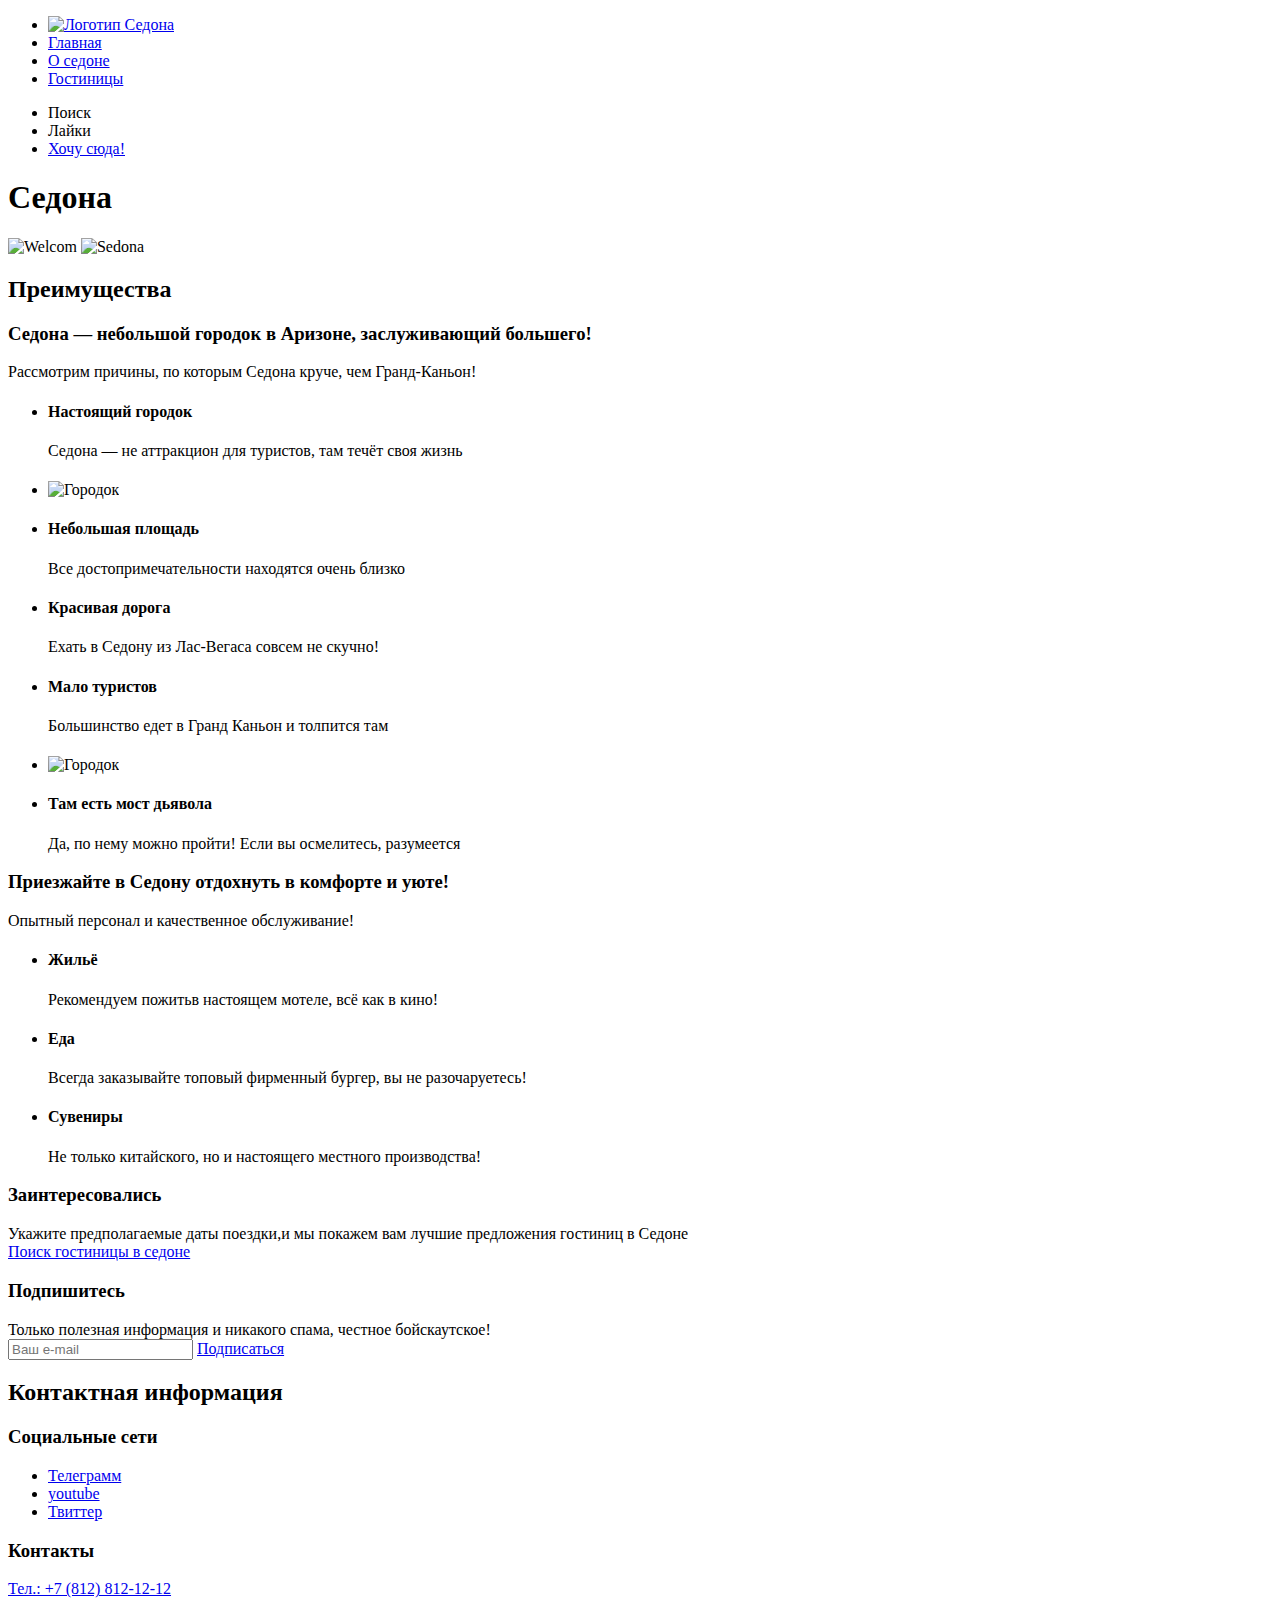
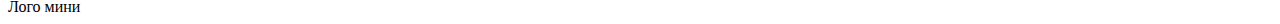
==== 2/index.html @ 29a7a877 ":heavy_check_mark: Сборка #2" ====
<!DOCTYPE html>
<html lang="ru">
  <head>
    <meta charset="utf-8" />
    <title>HTML Academy: Седона</title>
    <base href="https://htmlacademy-htmlcss.github.io/2140879-sedona-36/2/">
</head>
  <body>
    <!-- Навигация -->
    <header class="page-header">
      <nav class="navigation">
        <ul class="navigation-list">
          <li class="navigation-item visually-hidden">
            <a class="navigation-link" href="https://htmlacademy.ru/"
              ><img src="#" alt="Логотип Седона"
            /></a>
          </li>
          <li class="navigation-item">
            <a class="navigation-link" href="https://htmlacademy.ru/"
              >Главная</a
            >
          </li>
          <li class="navigation-item">
            <a class="navigation-list" href="#">О седоне</a>
          </li>
          <li class="navigation-item">
            <a class="navigation-list" href="#">Гостиницы</a>
          </li>
        </ul>
        <ul class="navigation-list navigation-user">
          <li class="navigation-item">
            <a class="navigation-link" href="#"></a>
            <span class="visually-hidden">Поиск</span>
          </li>
          <li class="navigation-item visually-hidden">
            <a class="navigation-link" href="#"></a>
            <span class="visually-hidden">Лайки</span>
          </li>
          <li class="navigation-item button">
            <a class="navigation-link" href="#">Хочу сюда!</a>
          </li>
        </ul>
      </nav>
    </header>
    <main class="main-index">
      <!-- Логотип-->
      <h1 class="visually-hidden">Седона</h1>
      <img class="logo" src="" alt="Welcom" />
      <img class="logo" src="" alt="Sedona" />
      <!-- Заголовок1 -->
      <h2 class="visually-hidden">Преимущества</h2>
      <h3 class="about">
        Седона — небольшой городок в Аризоне, заслуживающий большего!
      </h3>
      <span class="reasons"
        >Рассмотрим причины, по которым Седона круче, чем Гранд-Каньон!</span
      >
      <!-- Преимущества -->

      <ul class="advantages-list">
        <li class="advantages-item">
          <h4 class="advantages-title">Настоящий городок</h4>
          <p class="advantages-description">
            Седона — не аттракцион для туристов, там течёт своя жизнь
          </p>
        </li>
        <li class="advantages-item">
          <h4 class="advantages-title visually-hidden"></h4>
          <img class="picture-1" src="" alt="Городок" />
        </li>
        <li class="advantages-item">
          <h4 class="advantages-title">Небольшая площадь</h4>
          <p class="advantages-description">
            Все достопримечательности находятся очень близко
          </p>
        </li>
        <li class="advantages-item">
          <h4 class="advantages-title">Красивая дорога</h4>
          <p class="advantages-description">
            Ехать в Седону из Лас-Вегаса совсем не скучно!
          </p>
        </li>
        <li class="advantages-item">
          <h4 class="advantages-title">Мало туристов</h4>
          <p class="advantages-description">
            Большинство едет в Гранд Каньон и толпится там
          </p>
        </li>
        <li class="advantages-item">
          <h4 class="advantages-title visually-hidden"></h4>
          <img class="picture-2" src="" alt="Городок" />
        </li>
        <li class="advantages-item">
          <h4 class="advantages-title">Там есть мост дьявола</h4>
          <p class="advantages-description">
            Да, по нему можно пройти! Если вы осмелитесь, разумеется
          </p>
        </li>
      </ul>
      <!-- Заголовок2 -->
      <h3 class="about">Приезжайте в Седону отдохнуть в комфорте и уюте!</h3>
      <span class="reasons">Опытный персонал и качественное обслуживание!</span>
      <!-- Преимущества -->
      <ul class="advantages-list">
        <li class="advantages-item">
          <h4 class="advantages-title">Жильё</h4>
          <p class="advantages-description">
            Рекомендуем пожитьв настоящем мотеле, всё как в кино!
          </p>
        </li>
        <li class="advantages-item">
          <h4 class="advantages-title">Еда</h4>
          <p class="advantages-description">
            Всегда заказывайте топовый фирменный бургер, вы не разочаруетесь!
          </p>
        </li>
        <li class="advantages-item">
          <h4 class="advantages-title">Сувениры</h4>
          <p class="advantages-description">
            Не только китайского, но и настоящего местного производства!
          </p>
        </li>
      </ul>
      <!-- Заголовок3 -->
      <h3 class="about">Заинтересовались</h3>
      <span class="reasons"
        >Укажите предполагаемые даты поездки,и мы покажем вам лучшие предложения
        гостиниц в Седоне</span
      >
      <div class="button">
        <a href="#">Поиск гостиницы в седоне</a>
      </div>
      <!-- Заголовок4 -->
      <h3 class="about">Подпишитесь</h3>
      <span class="reasons"
        >Только полезная информация и никакого спама, честное
        бойскаутское!</span
      >
      <div>
        <form action="">
          <input
            type="email"
            name="email"
            class="formStyle"
            placeholder="Ваш e-mail"
            required
          />
          <a href="#" class="formButton">Подписаться</a>
        </form>
      </div>
    </main>
    <!-- Футер -->
    <footer class="page-footer">
      <div class="footer-container">
        <h2 class="visually-hidden">Контактная информация</h2>
        <section class="footer-social">
          <h3 class="visually-hidden">Социальные сети</h3>
          <ul class="footer-social-list">
            <li class="footer-social-item">
              <a class="button" href="https://t.me/htmlacademy">
                <span class="visually-hidden">Телеграмм</span>
              </a>
            </li>
            <li class="footer-social-item">
              <a
                class="button"
                href="https://www.youtube.com/user/htmlacademyru"
              >
                <span class="visually-hidden">youtube</span>
              </a>
            </li>
            <li class="footer-social-item">
              <a class="button" href="https://twitter.com/htmlacademy_ru">
                <span class="visually-hidden">Твиттер</span>
              </a>
            </li>
          </ul>
        </section>
        <section class="footer-contacts">
          <h3 class="visually-hidden">Контакты</h3>
          <a class="contacts-phone" href="tel:+78128121212"
            >Тел.: +7 (812) 812-12-12</a
          >
          <div class="visually-hidden">
            Лого мини<a
              class="html-academy-image-link"
              href="https://htmlacademy.ru/"
            >
            </a>
          </div>
        </section>
      </div>
    </footer>
  </body>
</html>
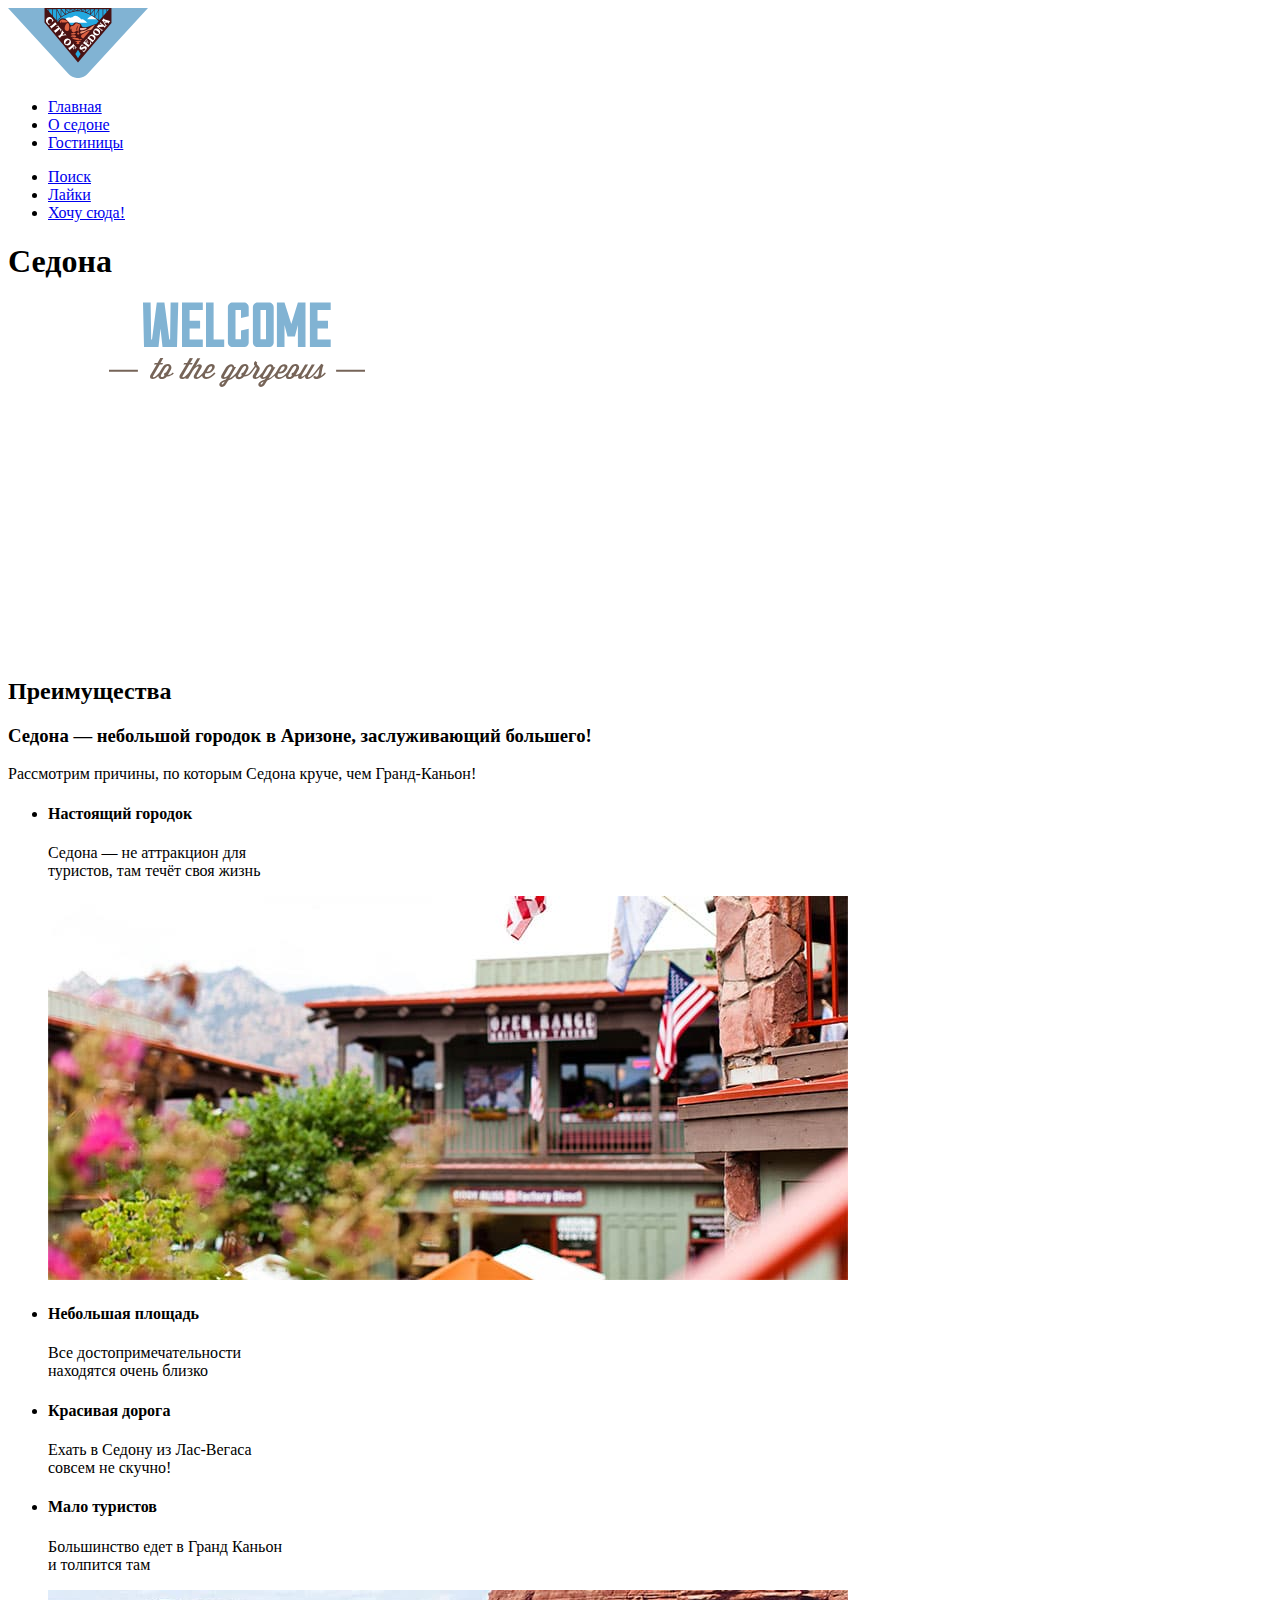
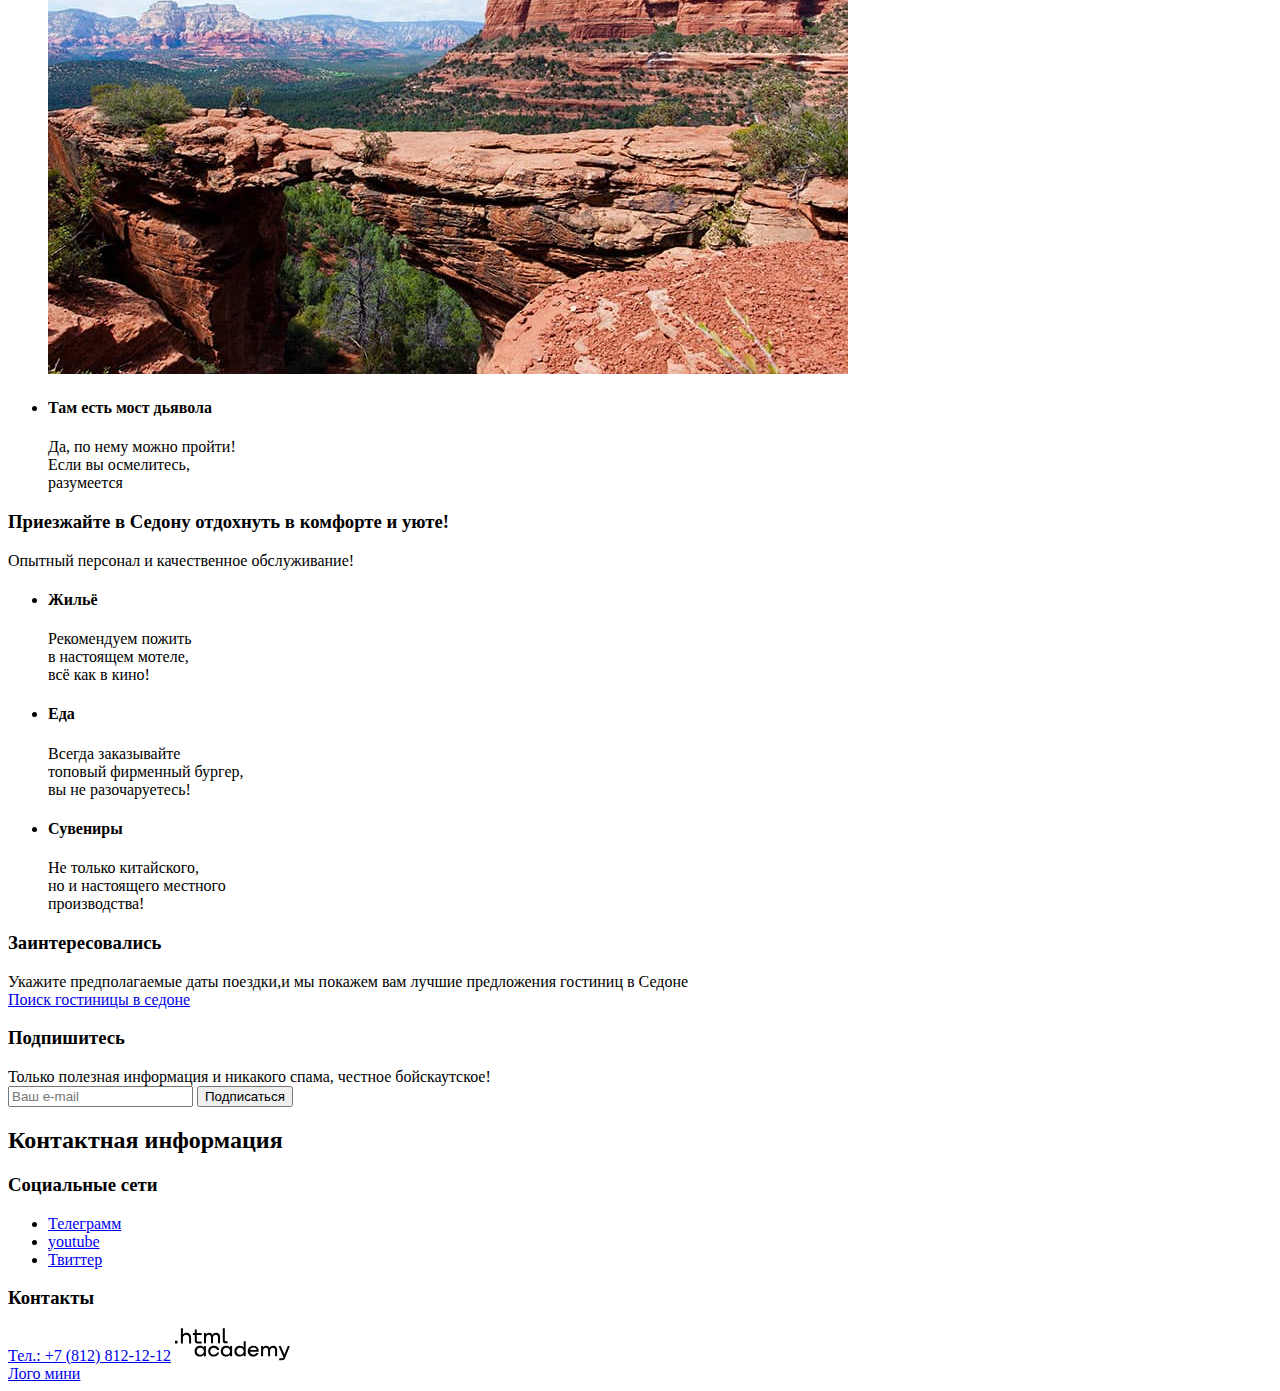
==== commit 14255739: ":heavy_check_mark: Сборка #2" ====
--- a/2/index.html
+++ b/2/index.html
@@ -8,13 +8,17 @@
   <body>
     <!-- Навигация -->
     <header class="page-header">
+      <div>
+        <a class="logo" href="https://htmlacademy.ru/"
+          ><img
+            src="/images/hero/logo.svg"
+            weight="138px"
+            hight="54px"
+            alt="Логотип Седона"
+        /></a>
+      </div>
       <nav class="navigation">
         <ul class="navigation-list">
-          <li class="navigation-item visually-hidden">
-            <a class="navigation-link" href="https://htmlacademy.ru/"
-              ><img src="#" alt="Логотип Седона"
-            /></a>
-          </li>
           <li class="navigation-item">
             <a class="navigation-link" href="https://htmlacademy.ru/"
               >Главная</a
@@ -29,12 +33,14 @@
         </ul>
         <ul class="navigation-list navigation-user">
           <li class="navigation-item">
-            <a class="navigation-link" href="#"></a>
-            <span class="visually-hidden">Поиск</span>
-          </li>
-          <li class="navigation-item visually-hidden">
-            <a class="navigation-link" href="#"></a>
-            <span class="visually-hidden">Лайки</span>
+            <a class="navigation-link" href="#"
+              ><span class="visually-hidden">Поиск</span></a
+            >
+          </li>
+          <li class="navigation-item">
+            <a class="navigation-link" href="#">
+              <span class="visually-hidden">Лайки</span>
+            </a>
           </li>
           <li class="navigation-item button">
             <a class="navigation-link" href="#">Хочу сюда!</a>
@@ -45,11 +51,16 @@
     <main class="main-index">
       <!-- Логотип-->
       <h1 class="visually-hidden">Седона</h1>
-      <img class="logo" src="" alt="Welcom" />
-      <img class="logo" src="" alt="Sedona" />
+      <img
+        class="logo"
+        src="/images/hero/welcome.svg"
+        weight="458px"
+        hight="352px"
+        alt="Welcom to the gorgeous Sedona"
+      />
       <!-- Заголовок1 -->
       <h2 class="visually-hidden">Преимущества</h2>
-      <h3 class="about">
+      <h3 class="title">
         Седона — небольшой городок в Аризоне, заслуживающий большего!
       </h3>
       <span class="reasons"
@@ -61,68 +72,84 @@
         <li class="advantages-item">
           <h4 class="advantages-title">Настоящий городок</h4>
           <p class="advantages-description">
-            Седона — не аттракцион для туристов, там течёт своя жизнь
-          </p>
-        </li>
-        <li class="advantages-item">
-          <h4 class="advantages-title visually-hidden"></h4>
-          <img class="picture-1" src="" alt="Городок" />
+            Седона — не аттракцион для<br />
+            туристов, там течёт своя жизнь
+          </p>
+          <img
+            class="picture-1"
+            src="/images/advantages/photo-1.jpg"
+            weight="800px"
+            hight="384px"
+            alt="Городок"
+          />
         </li>
         <li class="advantages-item">
           <h4 class="advantages-title">Небольшая площадь</h4>
           <p class="advantages-description">
-            Все достопримечательности находятся очень близко
+            Все достопримечательности<br />
+            находятся очень близко
           </p>
         </li>
         <li class="advantages-item">
           <h4 class="advantages-title">Красивая дорога</h4>
           <p class="advantages-description">
-            Ехать в Седону из Лас-Вегаса совсем не скучно!
+            Ехать в Седону из Лас-Вегаса<br />
+            совсем не скучно!
           </p>
         </li>
         <li class="advantages-item">
           <h4 class="advantages-title">Мало туристов</h4>
           <p class="advantages-description">
-            Большинство едет в Гранд Каньон и толпится там
-          </p>
-        </li>
-        <li class="advantages-item">
-          <h4 class="advantages-title visually-hidden"></h4>
-          <img class="picture-2" src="" alt="Городок" />
+            Большинство едет в Гранд Каньон<br />
+            и толпится там
+          </p>
+          <img
+            class="picture-2"
+            src="/images/advantages/photo-2.jpg"
+            weight="800px"
+            hight="385px"
+            alt="Мость дьявола"
+          />
         </li>
         <li class="advantages-item">
           <h4 class="advantages-title">Там есть мост дьявола</h4>
           <p class="advantages-description">
-            Да, по нему можно пройти! Если вы осмелитесь, разумеется
+            Да, по нему можно пройти!<br />
+            Если вы осмелитесь,<br />
+            разумеется
           </p>
         </li>
       </ul>
       <!-- Заголовок2 -->
-      <h3 class="about">Приезжайте в Седону отдохнуть в комфорте и уюте!</h3>
+      <h3 class="title">Приезжайте в Седону отдохнуть в комфорте и уюте!</h3>
       <span class="reasons">Опытный персонал и качественное обслуживание!</span>
       <!-- Преимущества -->
       <ul class="advantages-list">
         <li class="advantages-item">
           <h4 class="advantages-title">Жильё</h4>
           <p class="advantages-description">
-            Рекомендуем пожитьв настоящем мотеле, всё как в кино!
+            Рекомендуем пожить<br />
+            в настоящем мотеле,<br />
+            всё как в кино!
           </p>
         </li>
         <li class="advantages-item">
           <h4 class="advantages-title">Еда</h4>
           <p class="advantages-description">
-            Всегда заказывайте топовый фирменный бургер, вы не разочаруетесь!
+            Всегда заказывайте <br />топовый фирменный бургер,<br />
+            вы не разочаруетесь!
           </p>
         </li>
         <li class="advantages-item">
           <h4 class="advantages-title">Сувениры</h4>
           <p class="advantages-description">
-            Не только китайского, но и настоящего местного производства!
+            Не только китайского,<br />
+            но и настоящего местного <br />производства!
           </p>
         </li>
       </ul>
       <!-- Заголовок3 -->
-      <h3 class="about">Заинтересовались</h3>
+      <h3 class="title">Заинтересовались</h3>
       <span class="reasons"
         >Укажите предполагаемые даты поездки,и мы покажем вам лучшие предложения
         гостиниц в Седоне</span
@@ -131,21 +158,23 @@
         <a href="#">Поиск гостиницы в седоне</a>
       </div>
       <!-- Заголовок4 -->
-      <h3 class="about">Подпишитесь</h3>
+      <h3 class="title">Подпишитесь</h3>
       <span class="reasons"
         >Только полезная информация и никакого спама, честное
         бойскаутское!</span
       >
       <div>
-        <form action="">
+        <form action="https://echo.htmlacademy.ru">
           <input
             type="email"
             name="email"
-            class="formStyle"
+            class="form-style"
             placeholder="Ваш e-mail"
             required
           />
-          <a href="#" class="formButton">Подписаться</a>
+          <button class="button newsletter-button" type="submit">
+            <span class="visually-hidden">Подписаться</span>
+          </button>
         </form>
       </div>
     </main>
@@ -157,20 +186,20 @@
           <h3 class="visually-hidden">Социальные сети</h3>
           <ul class="footer-social-list">
             <li class="footer-social-item">
-              <a class="button" href="https://t.me/htmlacademy">
+              <a class="socials" href="https://t.me/htmlacademy">
                 <span class="visually-hidden">Телеграмм</span>
               </a>
             </li>
             <li class="footer-social-item">
               <a
-                class="button"
+                class="socials"
                 href="https://www.youtube.com/user/htmlacademyru"
               >
                 <span class="visually-hidden">youtube</span>
               </a>
             </li>
             <li class="footer-social-item">
-              <a class="button" href="https://twitter.com/htmlacademy_ru">
+              <a class="socials" href="https://twitter.com/htmlacademy_ru">
                 <span class="visually-hidden">Твиттер</span>
               </a>
             </li>
@@ -181,13 +210,15 @@
           <a class="contacts-phone" href="tel:+78128121212"
             >Тел.: +7 (812) 812-12-12</a
           >
-          <div class="visually-hidden">
-            Лого мини<a
-              class="html-academy-image-link"
-              href="https://htmlacademy.ru/"
-            >
-            </a>
-          </div>
+          <a class="html-academy-image-link" href="https://htmlacademy.ru/">
+            <img
+              src="/images/footer/Logo-down.svg"
+              width="115px"
+              height="33px"
+              alt="Логотип внизу страницы"
+            />
+            <div class="visually-hidden">Лого мини</div></a
+          >
         </section>
       </div>
     </footer>
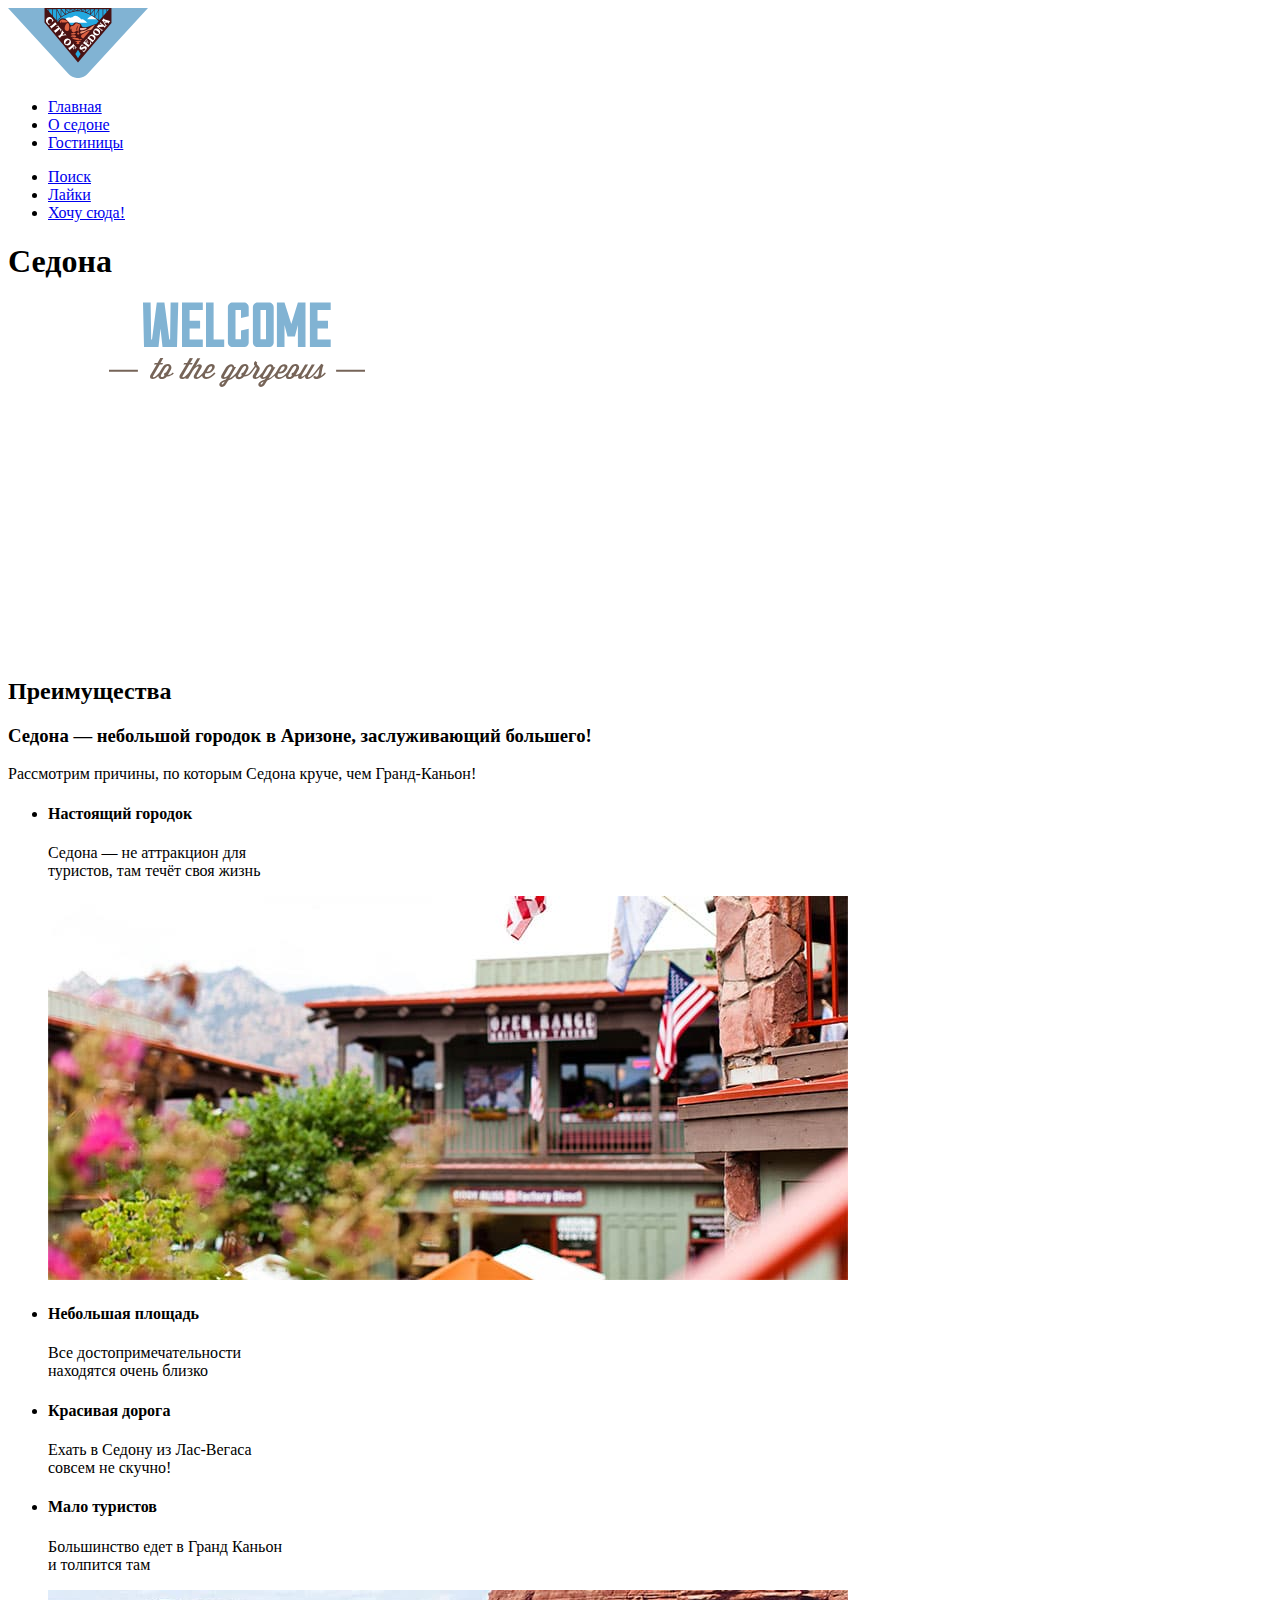
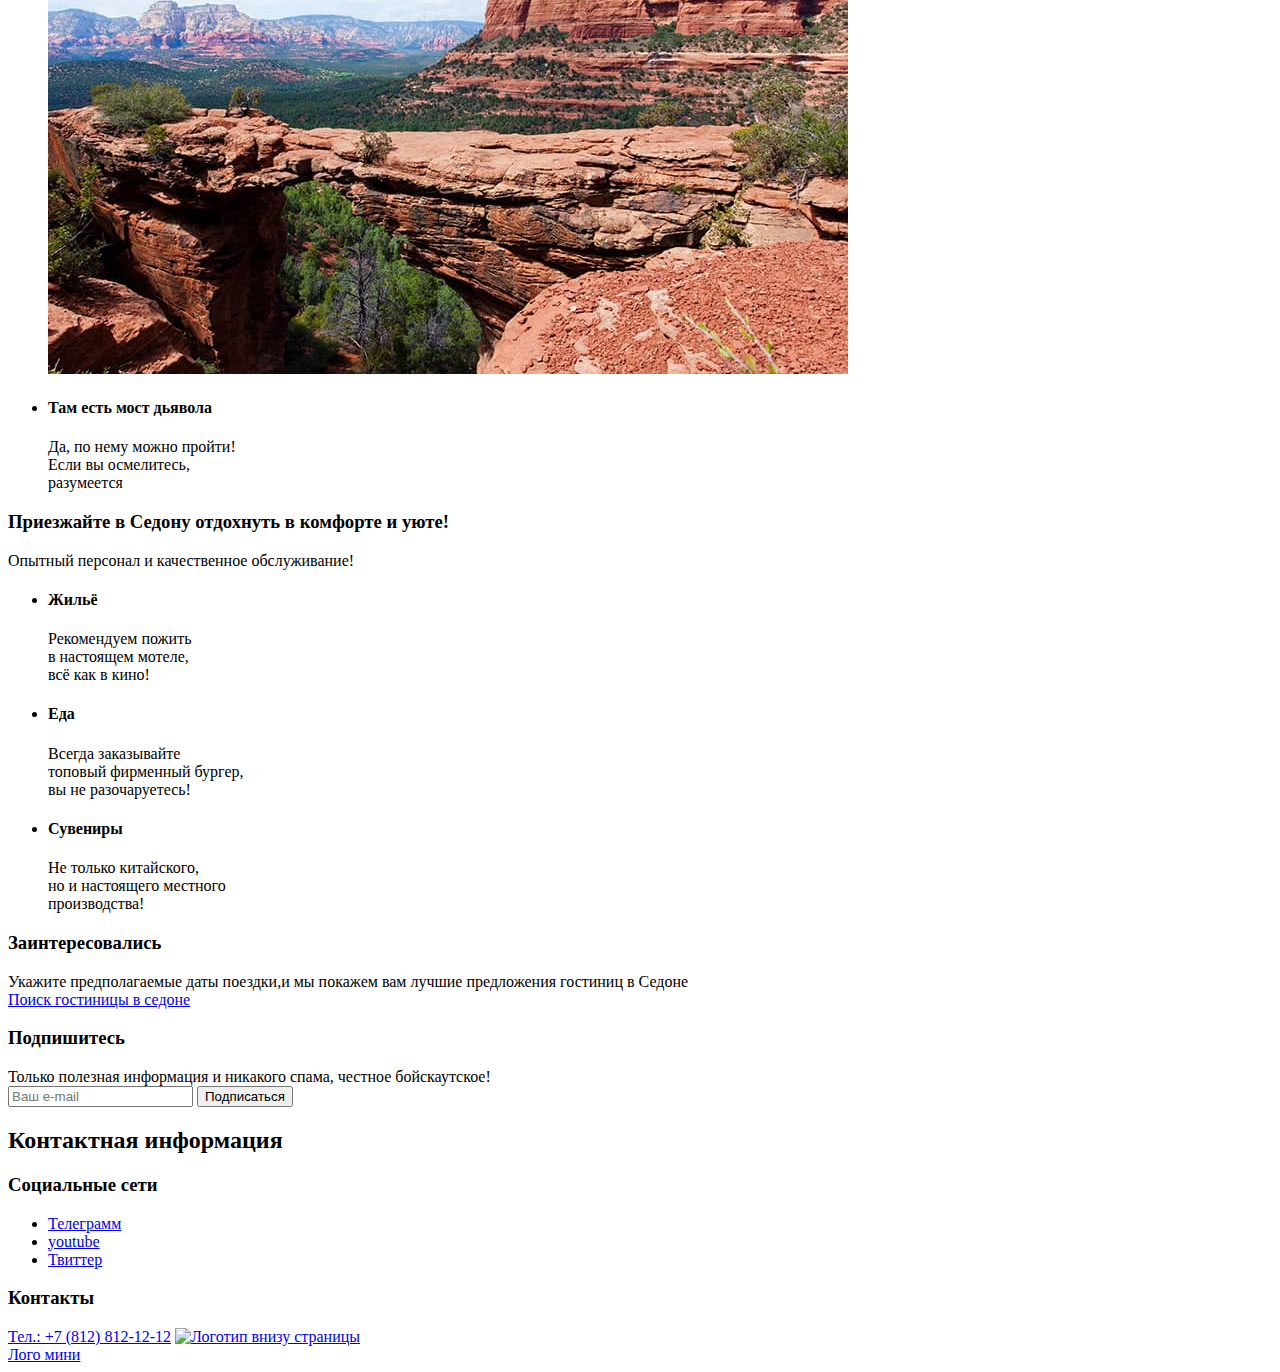
==== commit a591bc6d: ":heavy_check_mark: Сборка #2" ====
--- a/2/index.html
+++ b/2/index.html
@@ -33,8 +33,8 @@
         </ul>
         <ul class="navigation-list navigation-user">
           <li class="navigation-item">
-            <a class="navigation-link" href="#"
-              ><span class="visually-hidden">Поиск</span></a
+            <a class="navigation-link" href="#">
+              <span class="visually-hidden">Поиск</span></a
             >
           </li>
           <li class="navigation-item">
@@ -212,7 +212,7 @@
           >
           <a class="html-academy-image-link" href="https://htmlacademy.ru/">
             <img
-              src="/images/footer/Logo-down.svg"
+              src="/images/footer/logo-down.svg"
               width="115px"
               height="33px"
               alt="Логотип внизу страницы"
